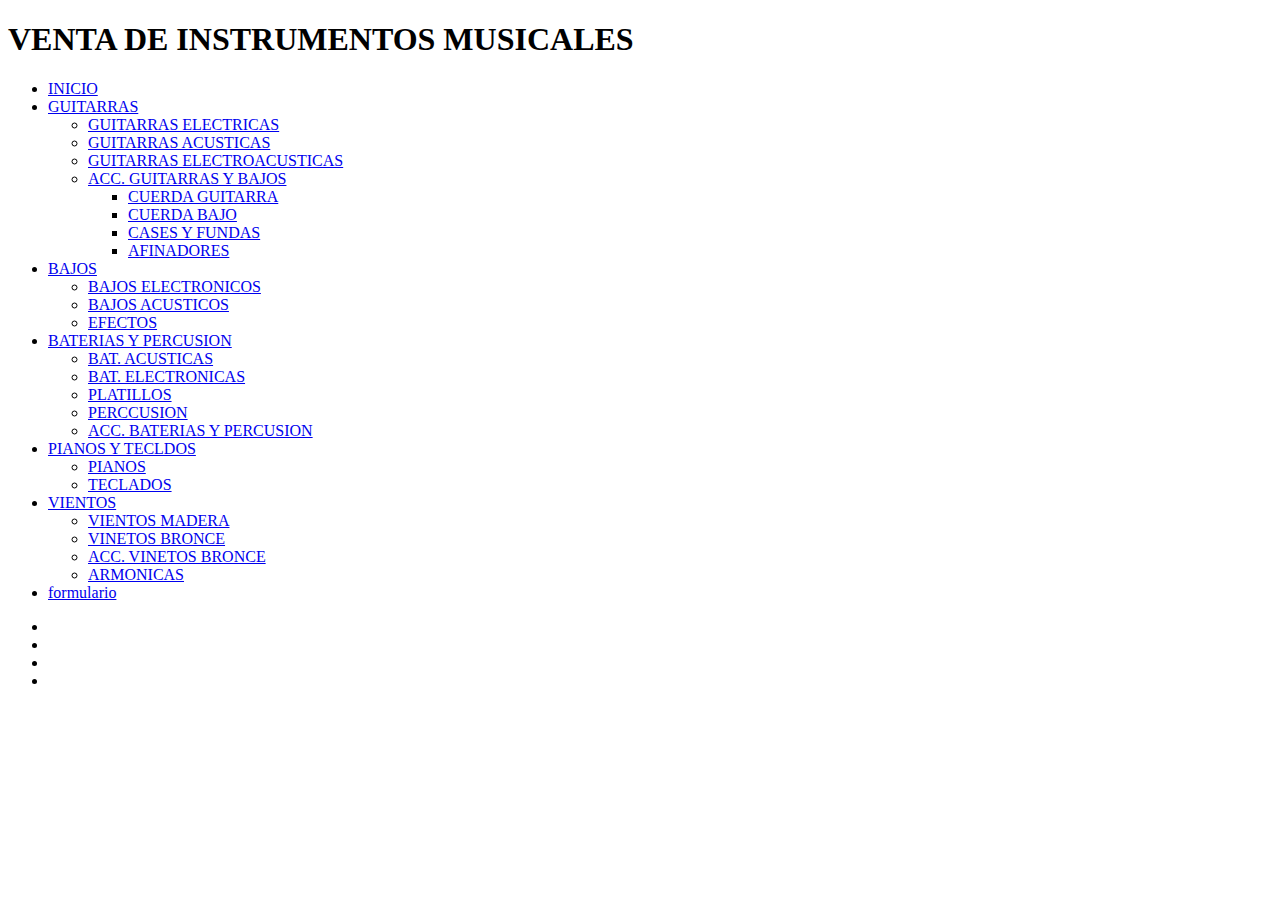
==== index.html @ fb7f2719 "Add files via upload" ====
<!DOCTYPE html>
<html lang="en">
<head>
    <meta charset="UTF-8">
    <title>VENTA DE INSTRUMENTOS MUSICALES</title>
    <link rel="stylesheet"href="../css/estilos.css">
</head>
<body> 
   
    <header id="cabecera" class="cabecera">
      <h1>VENTA DE INSTRUMENTOS MUSICALES</h1>
     
    </header>
    <nav id="menu" class="menu">
      <ul>
        <li id="texto1" class="texto1"><a href="#">INICIO</a></li>
        <li id="texto1" class="texto1"><a href="#">GUITARRAS</a>
          <ul>
            <li id="texto2" class="texto2"><a href="#">GUITARRAS ELECTRICAS</a></li>
            <li id="texto2" class="texto2"><a href="#">GUITARRAS ACUSTICAS</a>
            <li id="texto2" class="texto2"><a href="#">GUITARRAS ELECTROACUSTICAS</a>
            <li id="texto2" class="texto2"><a href="#">ACC. GUITARRAS Y BAJOS</a> 
              <ul>
                <li id="texto3" class="texto3"><a href="#">CUERDA GUITARRA</a></li>
                <li id="texto3" class="texto3"><a href="#">CUERDA BAJO</a></li>
                <li id="texto3" class="texto3"><a href="#">CASES Y FUNDAS</a></li>
                <li id="texto3" class="texto3"><a href="#">AFINADORES</a></li>
              </ul>
              </li>
          </ul>
        </li>
        <li id="texto1" class="texto1"><a href="#">BAJOS</a>
          <ul>
            <li id="texto2" class="texto2"><a href="#">BAJOS ELECTRONICOS</a></li>
            <li id="texto2" class="texto2"><a href="#">BAJOS ACUSTICOS</a></li>
            <li id="texto2" class="texto2"><a href="#">EFECTOS</a></li>
          </ul>
        </li>
        <li id="texto1" class="texto1"><a href="#">BATERIAS Y PERCUSION</a>
          <ul>
            <li id="texto2" class="texto2"><a href="#">BAT. ACUSTICAS</a> </li>
            <li id="texto2" class="texto2"><a href="#">BAT. ELECTRONICAS</a></li>
            <li id="texto2" class="texto2"><a href="#">PLATILLOS</a></li>
            <li id="texto2" class="texto2"><a href="#">PERCCUSION</a></li>
            <li id="texto2" class="texto2"><a href="#">ACC. BATERIAS Y PERCUSION</a></li>
          </ul>
        </li>
        <li id="texto1" class="texto1"><a href="#">PIANOS Y TECLDOS</a>
          <ul>
            <li id="texto2" class="texto2"><a href="#">PIANOS</a></li>
            <li id="texto2" class="texto2"><a href="#">TECLADOS</a></li>
            
          </ul>
        </li>
        <li id="texto1" class="texto1"><a href="#">VIENTOS</a>
          <ul>
            <li id="texto2" class="texto2"><a href="#">VIENTOS MADERA</a></li>
            <li id="texto2" class="texto2"><a href="#">VINETOS BRONCE</a></li>
            <li id="texto2" class="texto2"><a href="#">ACC. VINETOS BRONCE</a></li>
            <li id="texto2" class="texto2"><a href="#">ARMONICAS</a></li>
          </ul>
        </li>
          <li id="texto1" class="texto1"><a href="../html/FORMULARIO.html">formulario</a></li>
      </ul>
    </nav>
    
    <div id="contenedor">
      <ul>
          <li><img src="../img/1.png" alt=""></li>
          <li><img src="../img/2.png" alt=""></li>
          <li><img src="../img/3.png" alt=""></li>
          <li><img src="../img/5.png" alt=""></li>
      </ul>
       
   </div>  
    
</body>
</html>
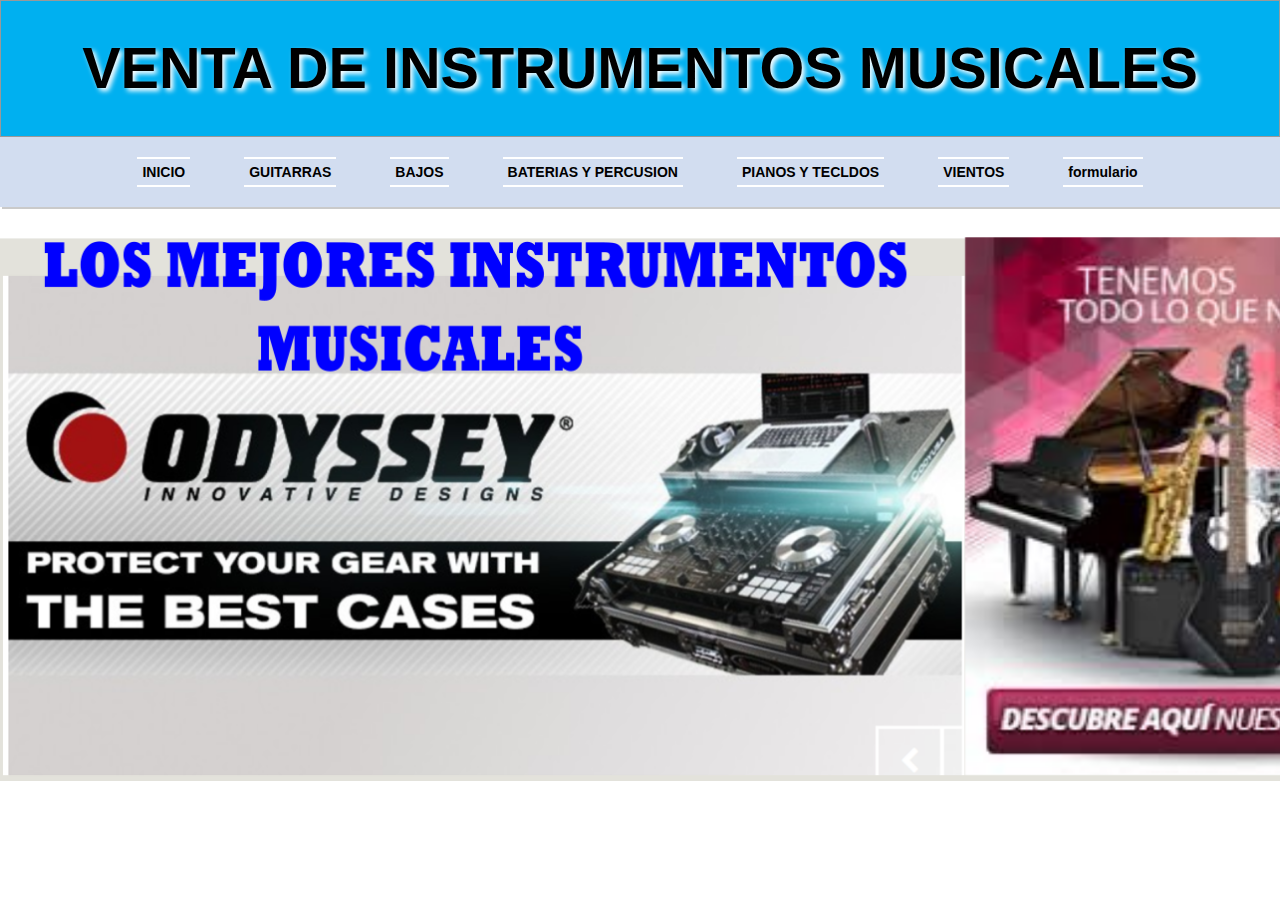
==== commit 837d3fa8: "Add files via upload" ====
--- a/index.html
+++ b/index.html
@@ -60,7 +60,7 @@
             <li id="texto2" class="texto2"><a href="#">ARMONICAS</a></li>
           </ul>
         </li>
-          <li id="texto1" class="texto1"><a href="../html/FORMULARIO.html">formulario</a></li>
+          <li id="texto1" class="texto1"><a href="../html/formulario.html">formulario</a></li>
       </ul>
     </nav>
     
--- a/css/estilos.css
+++ b/css/estilos.css
@@ -0,0 +1,147 @@
+﻿*{
+	margin: 0px; 
+	padding: 0px;
+	text-decoration: none;
+	color: black;
+}
+body{
+	background: #ffffff; 
+}
+p{
+	font-size: 1.25em;
+}
+a{
+	color: black;
+}
+
+.cabecera{
+	text-align: center;
+	background: #00B0F0; 
+	border: 1px solid #999999;
+	padding: 30px;
+	border-radius: 0px; 
+	box-shadow: rgba(150, 150, 150, .5) 2px 2px;
+}
+.menu{
+	background: #d2ddf0; 
+	margin: 0px; 
+	padding: 5px 15px;
+	text-align: center;
+	border-radius: 0px; 
+	box-shadow: rgba(150, 150, 150, .5) 2px 2px;
+	position: relative;
+	z-index: 20;
+}
+
+.cabecera h1{
+	font-size: 3.6em;
+}
+.menu li{
+	display: inline-block;
+	list-style: none;
+	margin: 15px 25px; 
+	padding: 5px;
+	font: bold 14px verdana, sans-serif;
+	border-top: 2px solid #fff;
+	border-bottom: 2px solid #fff;
+	transition: all .9s ease;
+}
+.menu li:hover{
+	color: yellow; 
+	border-radius: 10px;
+	transform: translateY(-10px);
+	box-shadow: 300px 0 #60c659 inset, 
+				-300px 0 #60c659 inset; 
+}
+.menu li li a:hover{
+	color: yellow; 
+}
+.menu li ul{
+	display: none;
+}
+.menu li:hover > ul{
+	display: block;
+}
+.menu li{
+	position: relative;
+}
+.menu li ul{
+	position: absolute;
+}
+.menu li li{
+	background: #f0e68c;
+	display: block;
+	font-size: 11px;
+	width: 200px;
+	top: 100%;
+	margin: 15px; 
+	border-radius: 3px; 
+}
+.menu li li:hover{
+	background: #f0e68c;
+	transform: translateX(15px);
+	box-shadow: 250px 0 #1cce28 inset;
+}
+.menu li li li{
+	background: #87cefa; 
+	display: block;
+	font-size: 10px;
+	width: 150px;
+	margin: 0px 0px 10px 5px; 
+	border-radius: 3px; 
+}
+.menu li li li:hover{
+	color: moccasin; 
+	transform: translateX(0px);
+	box-shadow: 200px 0 #6495ed inset,
+				-200px 0 #6495ed inset;
+}
+.menu li li li a:hover{
+	color: moccasin;
+}
+.menu ul ul ul{
+	left: 100%;
+	top: 0;
+}
+.menu a:hover{
+	color: white; 
+}
+header h1{
+	font: bold 1.65em garamond, castellar, verdana, sans-serif;
+	line-height: 1.3; 
+	text-shadow: white 3px 3px 5px; /* rgba(150, 150, 150, .5) 3px 3px; */
+}
+
+img{
+    width: 1510px;
+}
+
+#contenedor{
+    width: 1510px;
+    margin: 30px auto;
+    overflow: hidden;
+}
+#contenedor ul{
+    list-style: none;
+    width: 4120px;
+    display: flex;
+    
+    animation: slide 20s infinite alternate;
+}
+
+@keyframes slide{
+    0% {margin-left: 0px;}
+    20% {margin-left: 0px;}
+    
+    25% {margin-left: -1510px;}
+    45% {margin-left: -1510px;}
+    
+    50%{margin-left: -3020px;}
+    70%{margin-left: -3020px;}
+    
+    75%{margin-left: -4530px;}
+    100%{margin-left: -4530px;}
+    
+   
+    
+}
